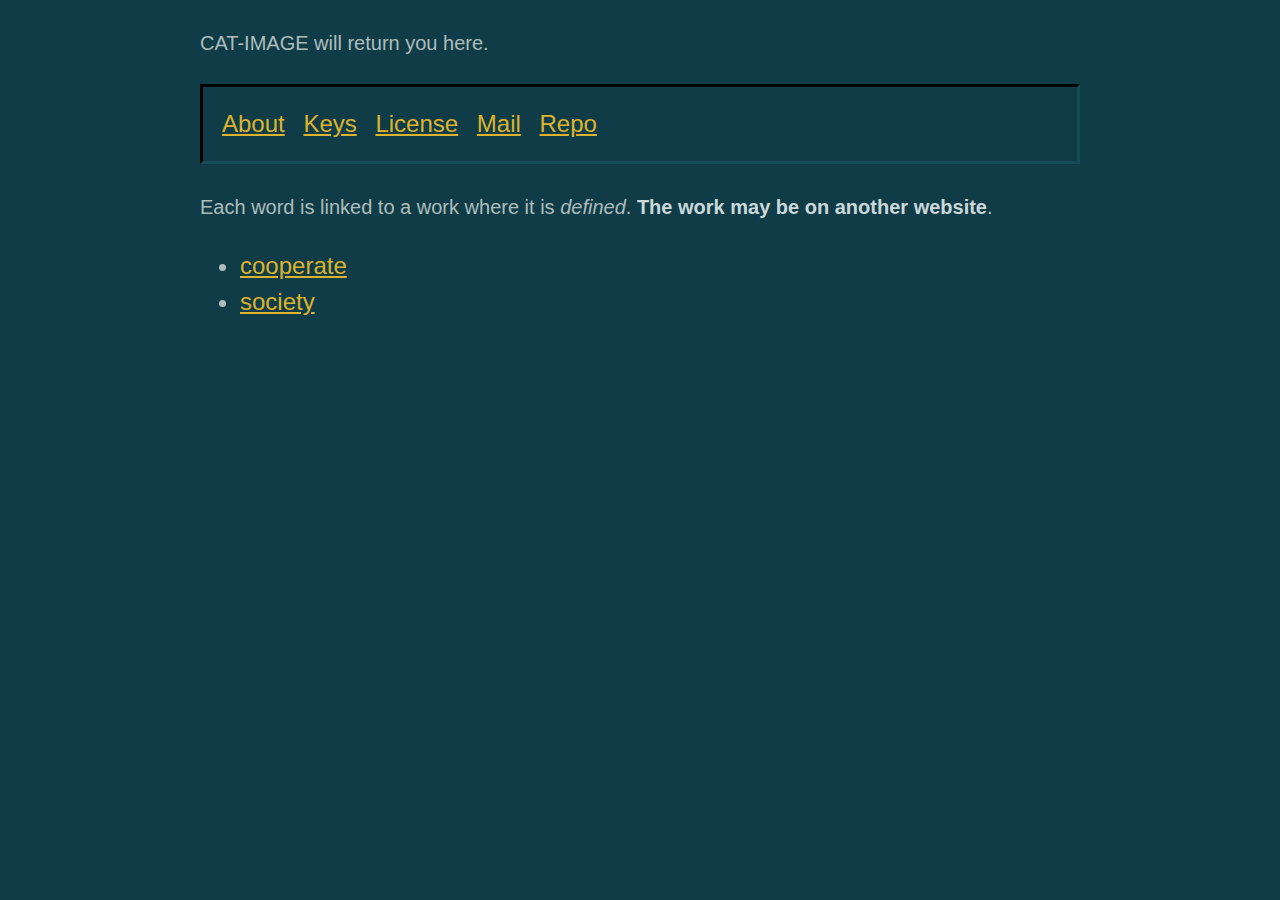
==== index.htm @ 512119d0 "fix: Remove obsolete "subhead" class" ====
<!doctype html>
<html lang="en">
<head>
	<link rel="stylesheet" type="text/css" href="/main.css" />
	<meta charset="utf-8" />
	<title>cat sent!</title>
</head>
<body>
	<p><small>CAT-IMAGE will return you here.</small></p>
	<hr />

	<div id="bar">
		<a href="/docs/about.htm">About</a>
		<a href="/keys.asc">Keys</a>
		<a href="/license.txt">License</a>
		<a href="mailto:gotmv@proton.me">Mail</a>
		<a href="https://github.com/sendufo">Repo</a>
	</div>
	<hr />

	<p><small>Each word is linked to a work where it is <i>defined</i>. <b>The work may be on another website</b>.</small></p>
	<ul>
		<li><a href="https://youtube.com/watch?v=mScpHTIi-kM">cooperate</a></li>
		<li><a href="https://harmful.cat-v.org/people/basic-laws-of-human-stupidity/">society</a></li>
	</ul>
</body>
</html>
---- main.css ----
a {
	color: #dbb32d;
}

b {
	color: #cad8d9;
}

hr {
	display: none;
}

html {
	background-color: #103c48;
	color: #adbcbc;
	font-family: sans-serif;
	font-size: 1.5em;
	line-height: 1.5;
	margin-left: 15%;
	margin-right: 15%;
}

#bar {
	border-color: #184956;
	border-style: inset;
	overflow-x: auto;

	/* Apply same padding to every side */
	padding: 1.5ex;

	white-space: nowrap;
	word-spacing: 0.5em;
}
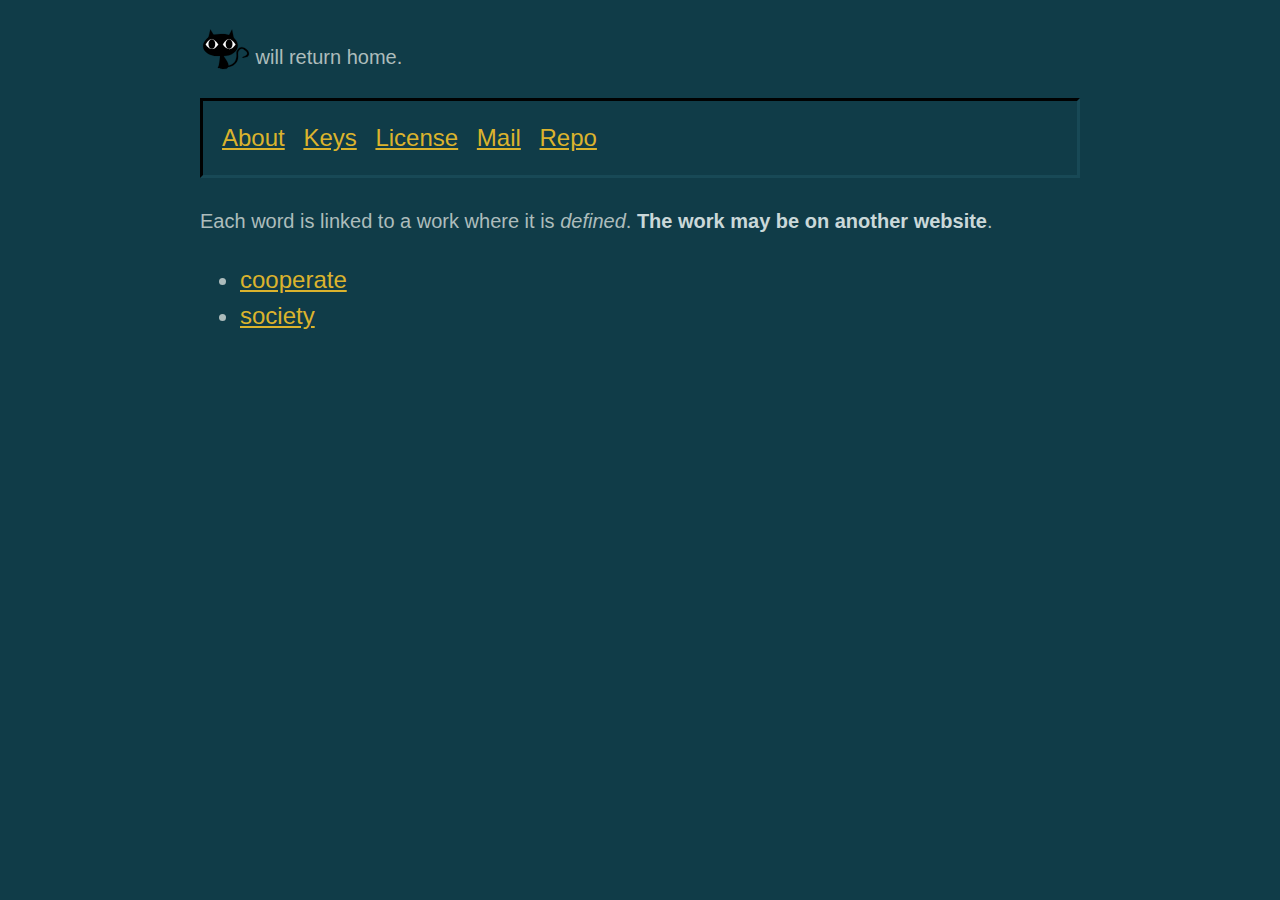
==== commit 21932126: "feat: Add home icon" ====
--- a/index.htm
+++ b/index.htm
@@ -6,7 +6,7 @@
 	<title>cat sent!</title>
 </head>
 <body>
-	<p><small>CAT-IMAGE will return you here.</small></p>
+	<p><small><img id="home" alt="Cat" src="/images/cat.svg" /> will return home.</small></p>
 	<hr />
 
 	<div id="bar">
@@ -14,7 +14,7 @@
 		<a href="/keys.asc">Keys</a>
 		<a href="/license.txt">License</a>
 		<a href="mailto:gotmv@proton.me">Mail</a>
-		<a href="https://github.com/sendufo">Repo</a>
+		<a href="https://github.com/sendcat">Repo</a>
 	</div>
 	<hr />
 
--- a/main.css
+++ b/main.css
@@ -31,3 +31,12 @@
 	white-space: nowrap;
 	word-spacing: 0.5em;
 }
+
+#home {
+	height: 2.5em;
+
+	/* This is a hotfix to align the image */
+	vertical-align: bottom;
+
+	width: 2.5em;
+}
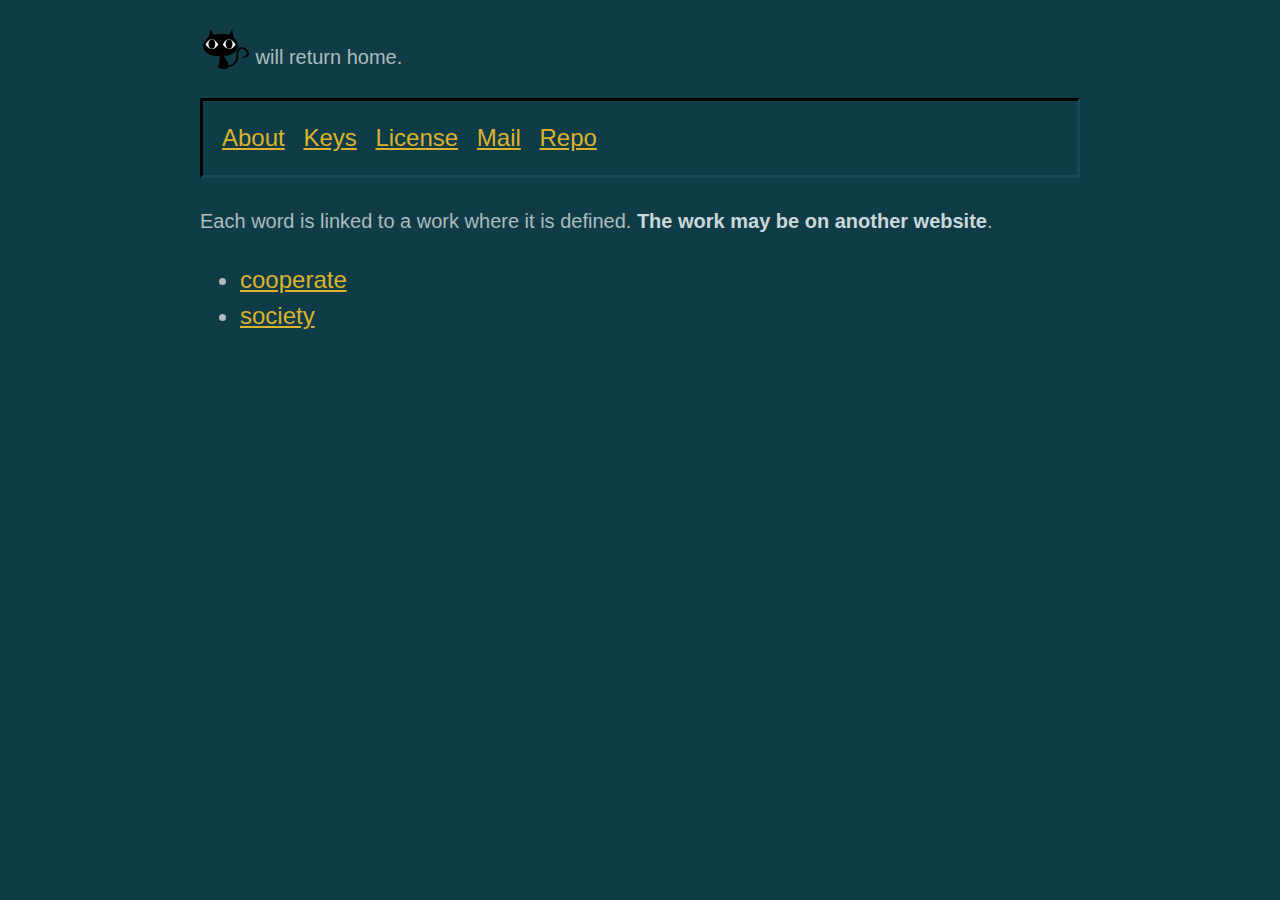
==== commit 46440b83: "fix: Change text of word-list explanation" ====
--- a/index.htm
+++ b/index.htm
@@ -18,7 +18,7 @@
 	</div>
 	<hr />
 
-	<p><small>Each word is linked to a work where it is <i>defined</i>. <b>The work may be on another website</b>.</small></p>
+	<p><small>Each word is linked to a work where it is defined. <b>The work may be on another website</b>.</small></p>
 	<ul>
 		<li><a href="https://youtube.com/watch?v=mScpHTIi-kM">cooperate</a></li>
 		<li><a href="https://harmful.cat-v.org/people/basic-laws-of-human-stupidity/">society</a></li>
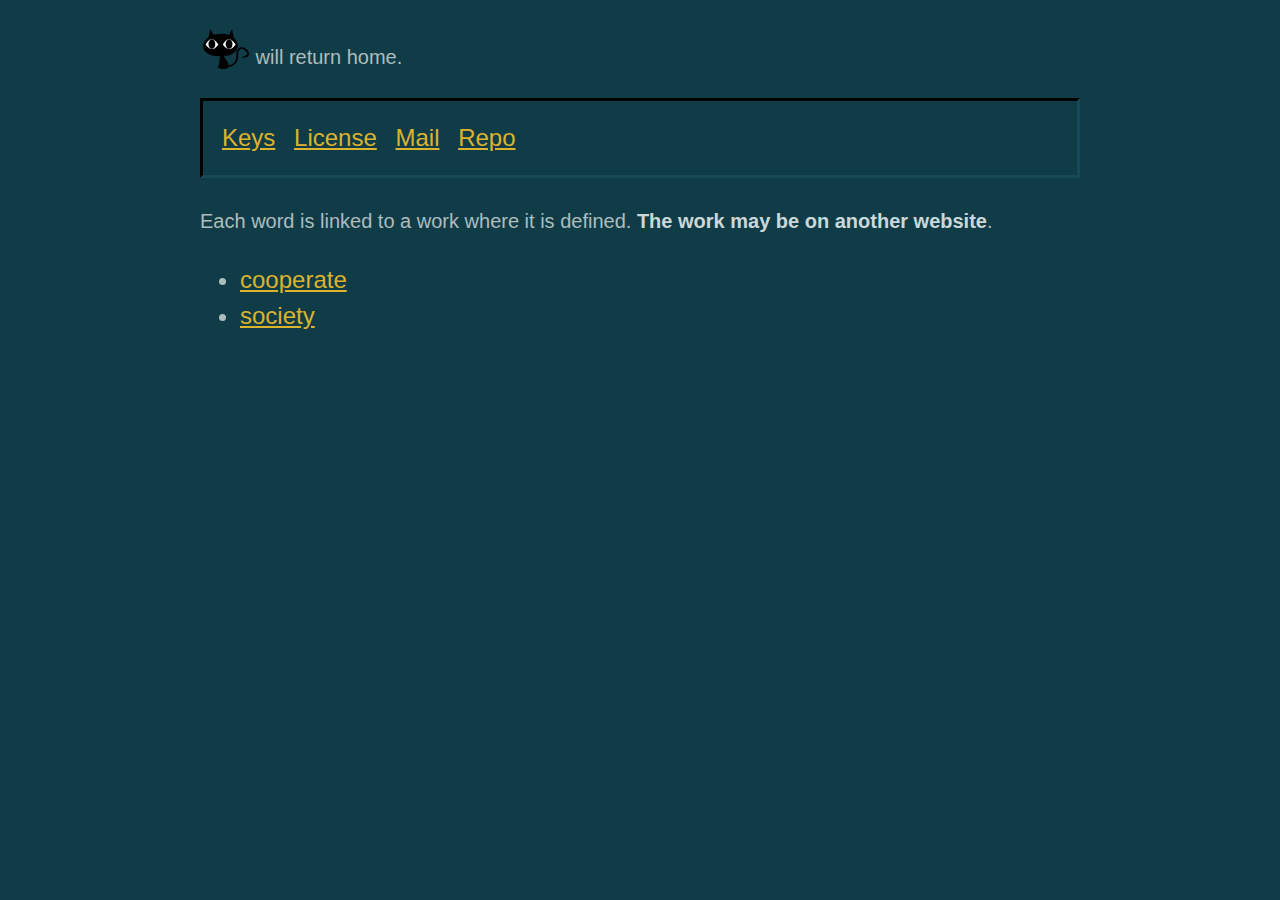
==== commit 7bb421e5: "fix: Remove about.htm from website" ====
--- a/index.htm
+++ b/index.htm
@@ -10,7 +10,6 @@
 	<hr />
 
 	<div id="bar">
-		<a href="/docs/about.htm">About</a>
 		<a href="/keys.asc">Keys</a>
 		<a href="/license.txt">License</a>
 		<a href="mailto:gotmv@proton.me">Mail</a>
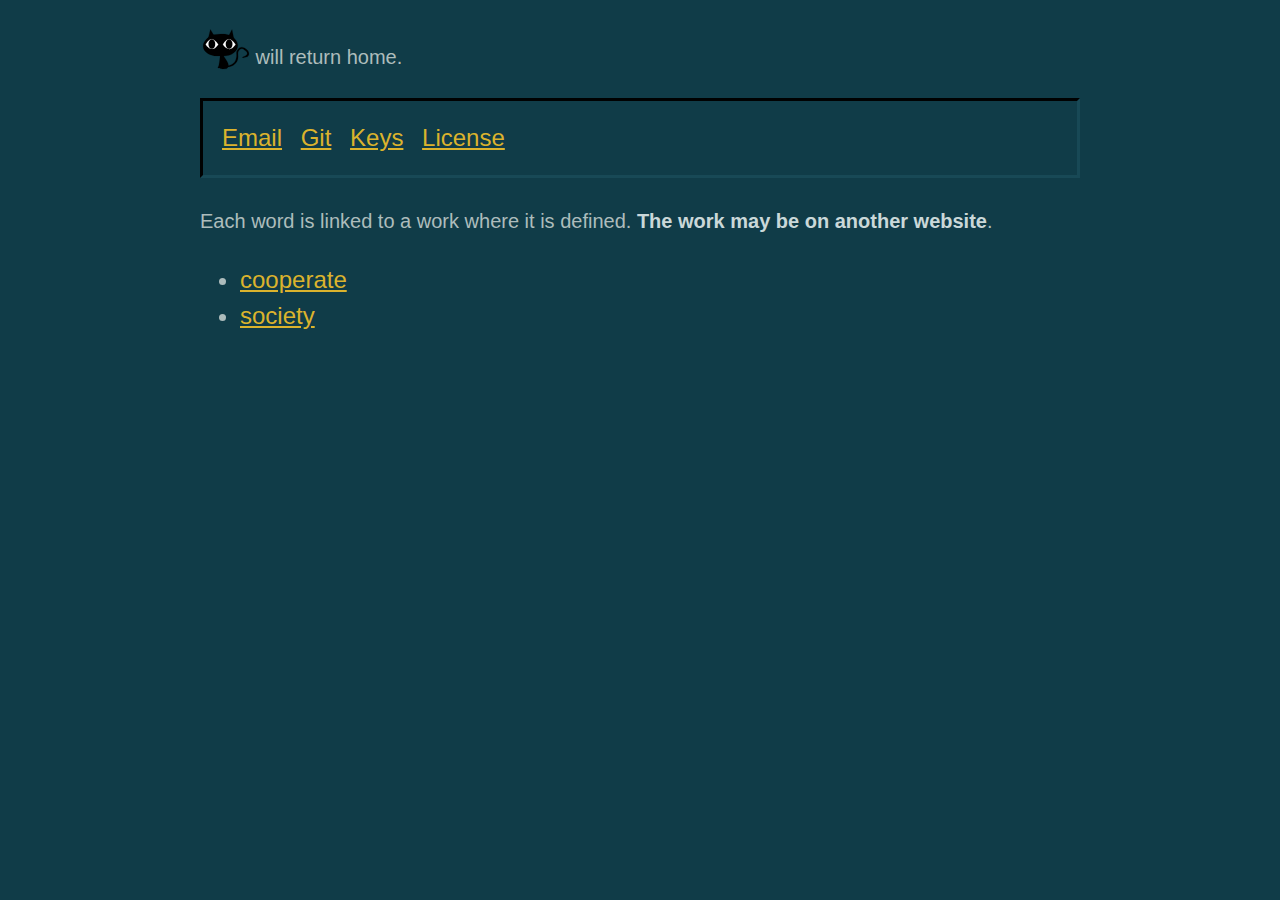
==== commit 21acd722: "fix: Rename "Mail" and "Repo" on bar" ====
--- a/index.htm
+++ b/index.htm
@@ -10,10 +10,10 @@
 	<hr />
 
 	<div id="bar">
+		<a href="mailto:gotmv@proton.me">Email</a>
+		<a href="https://github.com/sendcat">Git</a>
 		<a href="/keys.asc">Keys</a>
 		<a href="/license.txt">License</a>
-		<a href="mailto:gotmv@proton.me">Mail</a>
-		<a href="https://github.com/sendcat">Repo</a>
 	</div>
 	<hr />
 
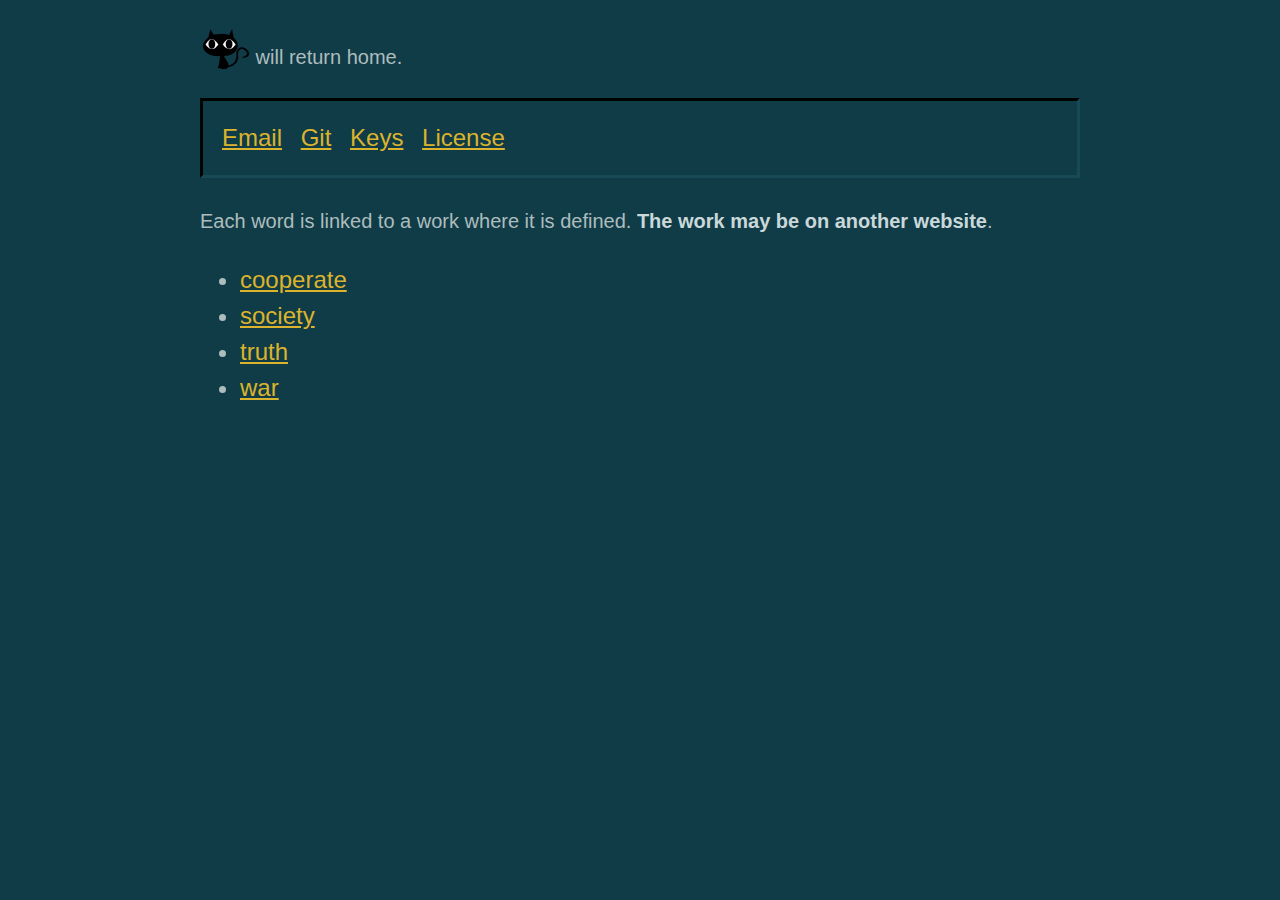
==== commit 6eb3b85e: "copy: Add "truth" and "war" to word-list" ====
--- a/index.htm
+++ b/index.htm
@@ -21,6 +21,8 @@
 	<ul>
 		<li><a href="https://youtube.com/watch?v=mScpHTIi-kM">cooperate</a></li>
 		<li><a href="https://harmful.cat-v.org/people/basic-laws-of-human-stupidity/">society</a></li>
+		<li><a href="https://peps.python.org/pep-0020/">truth</a></li>
+		<li><a href="https://stackoverflow.blog/2017/06/15/developers-use-spaces-make-money-use-tabs/">war</a></li>
 	</ul>
 </body>
 </html>
